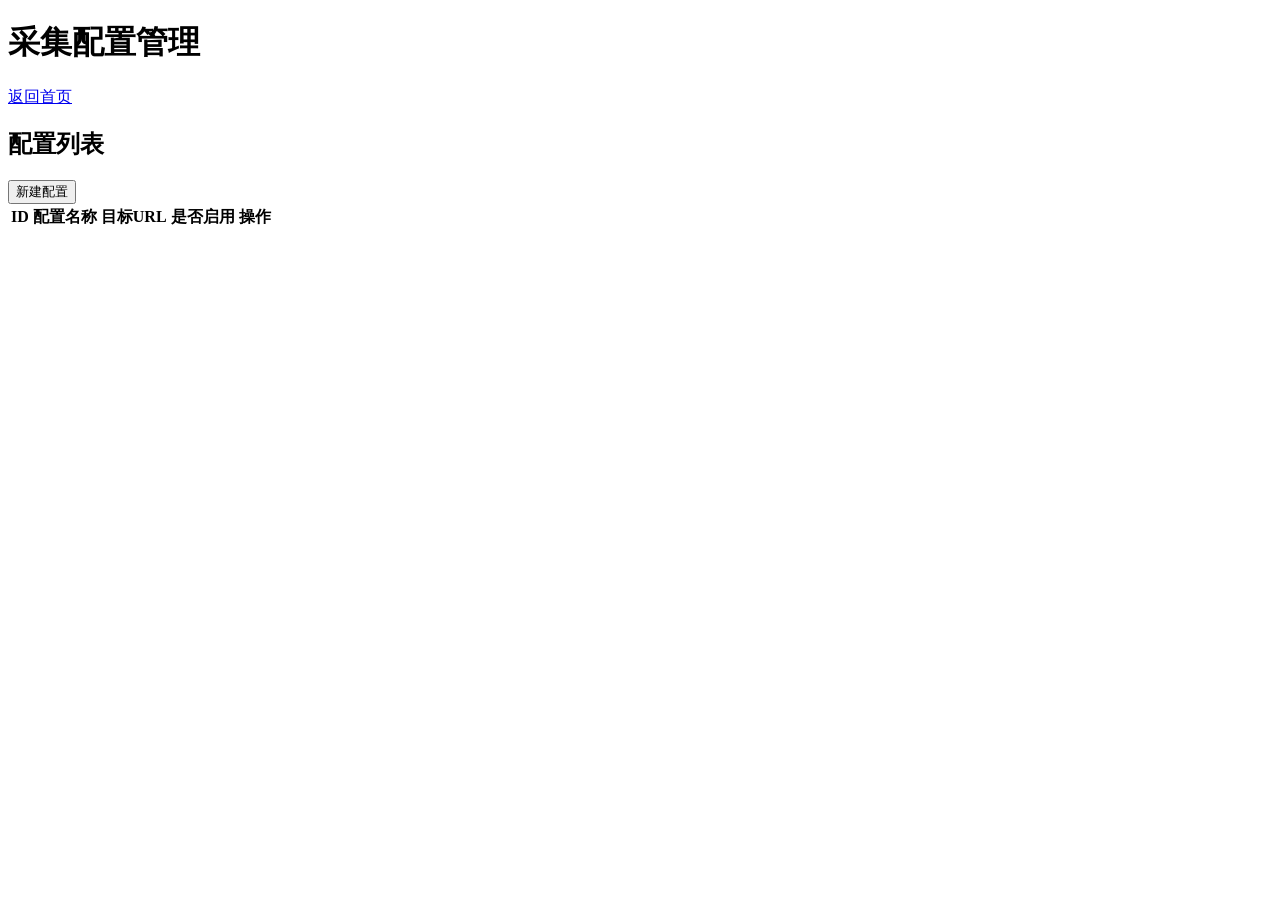
==== app/static/config_manager.html @ ff32024c "feat: add config manager HTML page" ====
<!DOCTYPE html>
<html lang="zh-CN">
<head>
    <meta charset="UTF-8">
    <meta name="viewport" content="width=device-width, initial-scale=1.0">
    <title>配置管理 - 浏览器自动化平台</title>
    <link rel="stylesheet" href="/static/config_manager.css">
</head>
<body>
    <div class="container">
        <header>
            <h1>采集配置管理</h1>
            <nav>
                <a href="/static/index.html">返回首页</a>
            </nav>
        </header>

        <main>
            <!-- 配置列表区域 -->
            <section class="config-list-section">
                <h2>配置列表</h2>
                <button id="btn-create-config" class="btn btn-primary">新建配置</button>
                <table id="config-table">
                    <thead>
                        <tr>
                            <th>ID</th>
                            <th>配置名称</th>
                            <th>目标URL</th>
                            <th>是否启用</th>
                            <th>操作</th>
                        </tr>
                    </thead>
                    <tbody>
                        <!-- 动态加载 -->
                    </tbody>
                </table>
            </section>

            <!-- 配置编辑区域 -->
            <section class="config-edit-section" style="display:none;">
                <h2 id="form-title">新建配置</h2>
                <form id="config-form">
                    <input type="hidden" id="config-id">

                    <!-- 基本信息 -->
                    <fieldset>
                        <legend>基本信息</legend>
                        <label>
                            配置名称:
                            <input type="text" id="config-name" required>
                        </label>
                        <label>
                            目标URL:
                            <input type="url" id="target-url" required>
                        </label>
                    </fieldset>

                    <!-- 列表页字段配置 -->
                    <fieldset>
                        <legend>列表页字段配置</legend>
                        <button type="button" id="btn-add-list-field" class="btn btn-secondary">添加字段</button>
                        <div id="list-fields-container">
                            <!-- 动态添加字段 -->
                        </div>
                    </fieldset>

                    <!-- 详情页配置 -->
                    <fieldset>
                        <legend>详情页配置</legend>
                        <label>
                            <input type="checkbox" id="detail-enabled">
                            启用详情采集
                        </label>
                        <div id="detail-config-panel" style="display:none;">
                            <label>
                                详情按钮选择器:
                                <input type="text" id="detail-button-selector">
                            </label>
                            <label>
                                等待选择器:
                                <input type="text" id="detail-wait-selector">
                            </label>
                            <button type="button" id="btn-add-detail-field" class="btn btn-secondary">添加详情字段</button>
                            <div id="detail-fields-container">
                                <!-- 动态添加字段 -->
                            </div>
                        </div>
                    </fieldset>

                    <!-- 操作按钮 -->
                    <div class="form-actions">
                        <button type="button" id="btn-test-config" class="btn btn-warning">测试配置</button>
                        <button type="submit" class="btn btn-primary">保存配置</button>
                        <button type="button" id="btn-cancel" class="btn btn-secondary">取消</button>
                    </div>
                </form>
            </section>

            <!-- 测试结果区域 -->
            <section class="test-result-section" style="display:none;">
                <h2>测试结果</h2>
                <div id="test-stats"></div>
                <div id="test-samples"></div>
                <button id="btn-close-test" class="btn btn-secondary">关闭</button>
            </section>
        </main>
    </div>

    <script src="/static/config_manager.js"></script>
</body>
</html>
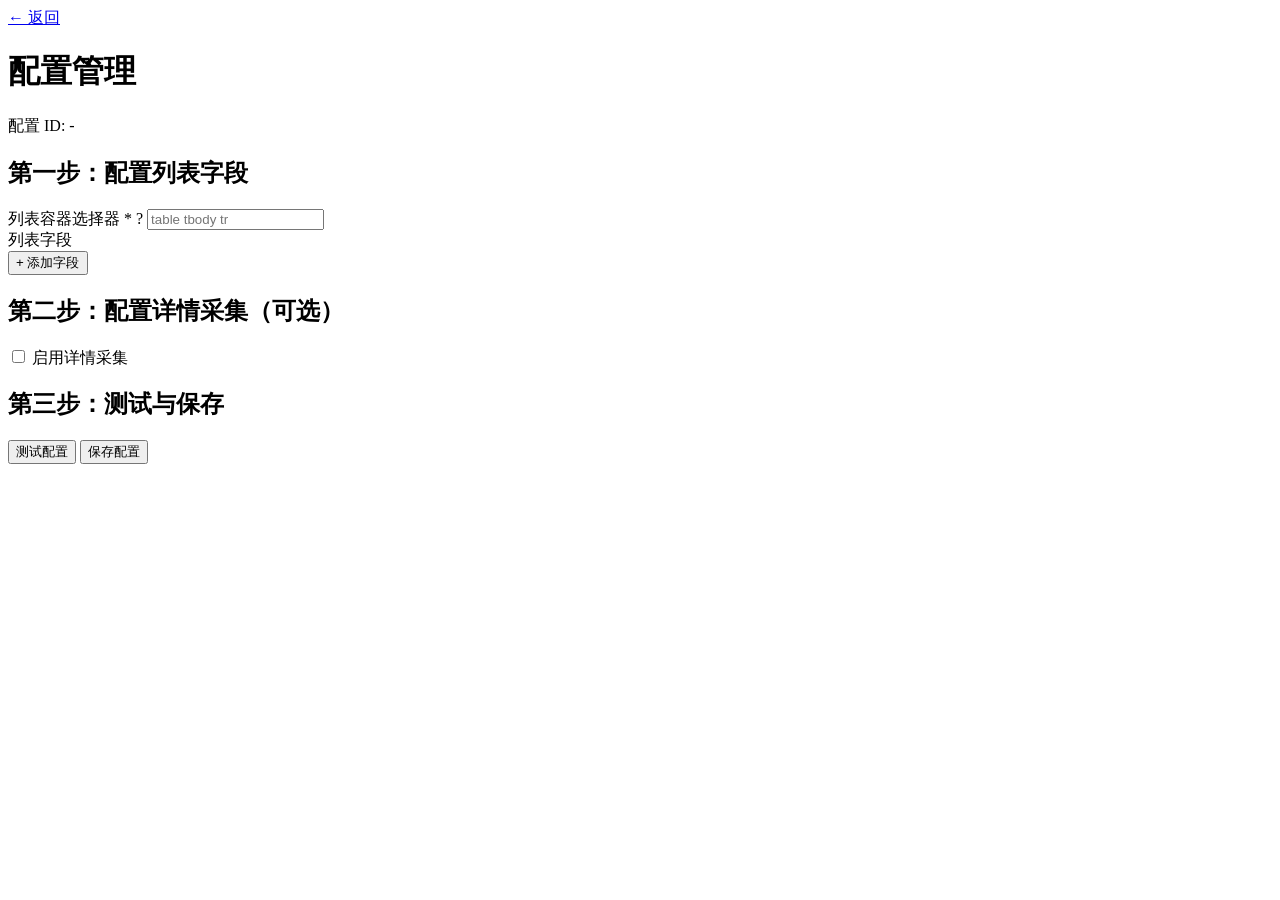
==== commit f67e17ac: "fix: rewrite config manager HTML to match specification 按照计划规格完全重写： - 单配置编辑页面（非列表+编辑） - 添加所有必需的元素 ID" ====
--- a/app/static/config_manager.html
+++ b/app/static/config_manager.html
@@ -8,100 +8,164 @@
 </head>
 <body>
     <div class="container">
-        <header>
-            <h1>采集配置管理</h1>
-            <nav>
-                <a href="/static/index.html">返回首页</a>
-            </nav>
+        <header class="page-header">
+            <a href="/static/index.html" class="back-btn">← 返回</a>
+            <h1>配置管理</h1>
+            <div class="config-id">配置 ID: <span id="config-id-display">-</span></div>
         </header>
 
-        <main>
-            <!-- 配置列表区域 -->
-            <section class="config-list-section">
-                <h2>配置列表</h2>
-                <button id="btn-create-config" class="btn btn-primary">新建配置</button>
-                <table id="config-table">
-                    <thead>
-                        <tr>
-                            <th>ID</th>
-                            <th>配置名称</th>
-                            <th>目标URL</th>
-                            <th>是否启用</th>
-                            <th>操作</th>
-                        </tr>
-                    </thead>
-                    <tbody>
-                        <!-- 动态加载 -->
-                    </tbody>
-                </table>
+        <main class="config-form">
+            <!-- 第一步：列表字段配置 -->
+            <section class="form-section">
+                <h2>第一步：配置列表字段</h2>
+
+                <div class="form-group">
+                    <label for="list-selector">
+                        列表容器选择器 <span class="required">*</span>
+                        <span class="help-icon" title="用于定位每一行的 CSS 选择器，例如：table tbody tr">?</span>
+                    </label>
+                    <input type="text"
+                           id="list-selector"
+                           class="form-control"
+                           placeholder="table tbody tr"
+                           required>
+                    <div class="error-message" id="list-selector-error"></div>
+                </div>
+
+                <div class="form-group">
+                    <label>列表字段</label>
+                    <div id="list-fields-container" class="fields-container">
+                        <!-- 动态生成字段行 -->
+                    </div>
+                    <button type="button" class="btn-secondary" id="add-list-field">+ 添加字段</button>
+                </div>
             </section>
 
-            <!-- 配置编辑区域 -->
-            <section class="config-edit-section" style="display:none;">
-                <h2 id="form-title">新建配置</h2>
-                <form id="config-form">
-                    <input type="hidden" id="config-id">
+            <!-- 第二步：详情采集配置 -->
+            <section class="form-section">
+                <h2>第二步：配置详情采集（可选）</h2>
 
-                    <!-- 基本信息 -->
-                    <fieldset>
-                        <legend>基本信息</legend>
-                        <label>
-                            配置名称:
-                            <input type="text" id="config-name" required>
+                <div class="form-group">
+                    <label class="checkbox-label">
+                        <input type="checkbox" id="enable-detail" class="checkbox">
+                        <span>启用详情采集</span>
+                    </label>
+                </div>
+
+                <div id="detail-config-panel" class="detail-panel" style="display: none;">
+                    <div class="form-group">
+                        <label for="detail-button-selector">
+                            详情按钮选择器 <span class="required">*</span>
+                            <span class="help-icon" title="详情按钮的 CSS 选择器（相对于列表行），例如：a.detail-btn">?</span>
                         </label>
-                        <label>
-                            目标URL:
-                            <input type="url" id="target-url" required>
+                        <input type="text"
+                               id="detail-button-selector"
+                               class="form-control"
+                               placeholder="a.detail-btn">
+                        <div class="error-message" id="detail-button-selector-error"></div>
+                    </div>
+
+                    <div class="form-group">
+                        <label for="detail-wait-selector">
+                            详情等待选择器 <span class="required">*</span>
+                            <span class="help-icon" title="详情内容的 CSS 选择器，用于等待详情加载完成，例如：.modal-content">?</span>
                         </label>
-                    </fieldset>
+                        <input type="text"
+                               id="detail-wait-selector"
+                               class="form-control"
+                               placeholder=".modal-content">
+                        <div class="error-message" id="detail-wait-selector-error"></div>
+                    </div>
 
-                    <!-- 列表页字段配置 -->
-                    <fieldset>
-                        <legend>列表页字段配置</legend>
-                        <button type="button" id="btn-add-list-field" class="btn btn-secondary">添加字段</button>
-                        <div id="list-fields-container">
-                            <!-- 动态添加字段 -->
+                    <div class="form-group">
+                        <label for="detail-iframe-selector">
+                            详情 iframe 选择器（可选）
+                            <span class="help-icon" title="如果详情在 iframe 中，填写 iframe 的选择器，例如：#detailIframe">?</span>
+                        </label>
+                        <input type="text"
+                               id="detail-iframe-selector"
+                               class="form-control"
+                               placeholder="#detailIframe">
+                    </div>
+
+                    <div class="form-group">
+                        <label>详情字段</label>
+                        <div id="detail-fields-container" class="fields-container">
+                            <!-- 动态生成详情字段行 -->
                         </div>
-                    </fieldset>
+                        <button type="button" class="btn-secondary" id="add-detail-field">+ 添加详情字段</button>
+                    </div>
 
-                    <!-- 详情页配置 -->
-                    <fieldset>
-                        <legend>详情页配置</legend>
-                        <label>
-                            <input type="checkbox" id="detail-enabled">
-                            启用详情采集
-                        </label>
-                        <div id="detail-config-panel" style="display:none;">
-                            <label>
-                                详情按钮选择器:
-                                <input type="text" id="detail-button-selector">
-                            </label>
-                            <label>
-                                等待选择器:
-                                <input type="text" id="detail-wait-selector">
-                            </label>
-                            <button type="button" id="btn-add-detail-field" class="btn btn-secondary">添加详情字段</button>
-                            <div id="detail-fields-container">
-                                <!-- 动态添加字段 -->
+                    <!-- 高级配置 -->
+                    <details class="advanced-config">
+                        <summary>高级配置</summary>
+
+                        <div class="form-group">
+                            <label>关闭方式</label>
+                            <div class="radio-group">
+                                <label class="radio-label">
+                                    <input type="radio" name="close-method" value="click">
+                                    <span>点击按钮</span>
+                                </label>
+                                <label class="radio-label">
+                                    <input type="radio" name="close-method" value="escape">
+                                    <span>按 ESC 键</span>
+                                </label>
+                                <label class="radio-label">
+                                    <input type="radio" name="close-method" value="auto" checked>
+                                    <span>自动选择（推荐）</span>
+                                </label>
                             </div>
                         </div>
-                    </fieldset>
 
-                    <!-- 操作按钮 -->
-                    <div class="form-actions">
-                        <button type="button" id="btn-test-config" class="btn btn-warning">测试配置</button>
-                        <button type="submit" class="btn btn-primary">保存配置</button>
-                        <button type="button" id="btn-cancel" class="btn btn-secondary">取消</button>
-                    </div>
-                </form>
+                        <div class="form-group" id="close-selector-group">
+                            <label for="close-selector">
+                                关闭按钮选择器
+                                <span class="help-icon" title="关闭按钮的 CSS 选择器，例如：.close-btn">?</span>
+                            </label>
+                            <input type="text"
+                                   id="close-selector"
+                                   class="form-control"
+                                   placeholder=".close-btn">
+                        </div>
+
+                        <div class="form-row">
+                            <div class="form-group">
+                                <label for="max-attempts">最大重试次数</label>
+                                <input type="number"
+                                       id="max-attempts"
+                                       class="form-control"
+                                       value="3"
+                                       min="1"
+                                       max="10">
+                            </div>
+                            <div class="form-group">
+                                <label for="retry-delay">重试延迟（秒）</label>
+                                <input type="number"
+                                       id="retry-delay"
+                                       class="form-control"
+                                       value="2"
+                                       min="1"
+                                       max="10">
+                            </div>
+                        </div>
+                    </details>
+                </div>
             </section>
 
-            <!-- 测试结果区域 -->
-            <section class="test-result-section" style="display:none;">
-                <h2>测试结果</h2>
-                <div id="test-stats"></div>
-                <div id="test-samples"></div>
-                <button id="btn-close-test" class="btn btn-secondary">关闭</button>
+            <!-- 第三步：测试与保存 -->
+            <section class="form-section">
+                <h2>第三步：测试与保存</h2>
+
+                <div class="action-buttons">
+                    <button type="button" class="btn-primary" id="test-config">测试配置</button>
+                    <button type="button" class="btn-success" id="save-config">保存配置</button>
+                </div>
+
+                <div id="test-result-panel" class="test-result" style="display: none;">
+                    <h3>测试结果</h3>
+                    <div id="test-result-content"></div>
+                </div>
             </section>
         </main>
     </div>
